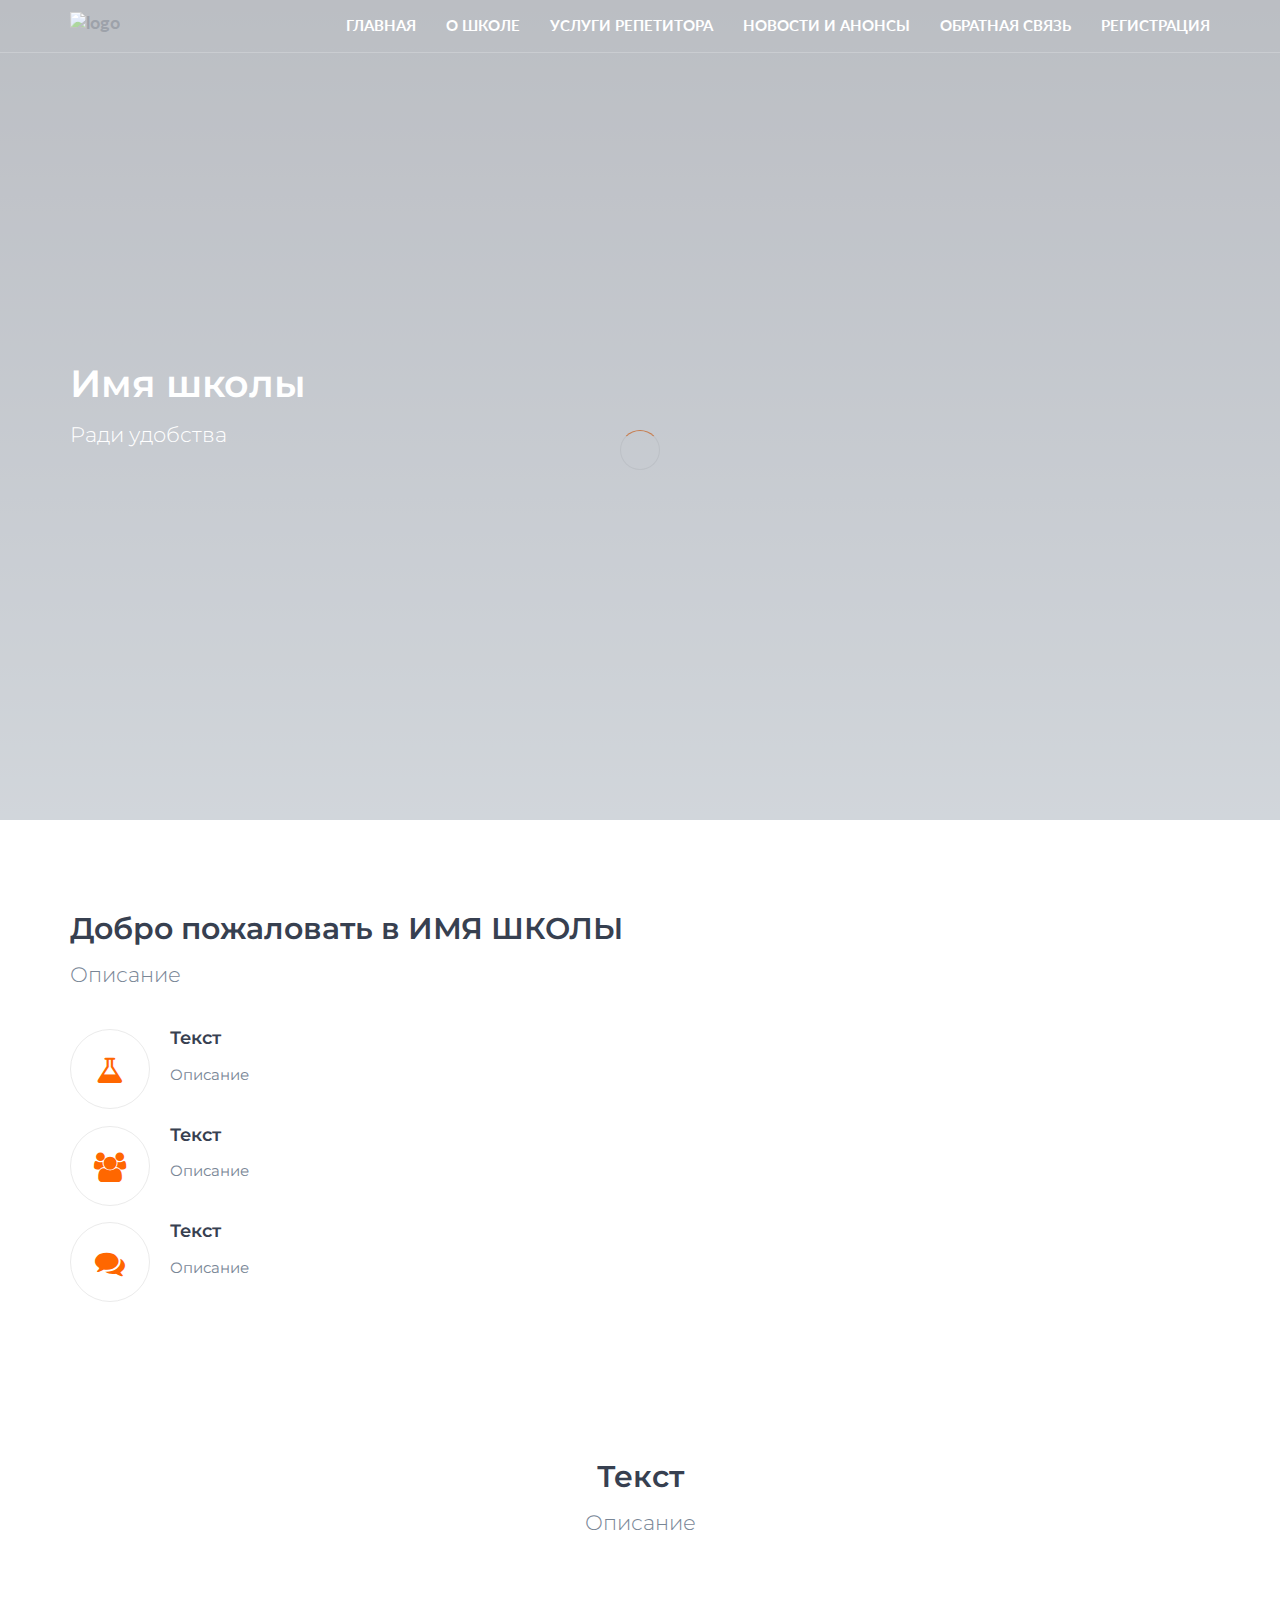
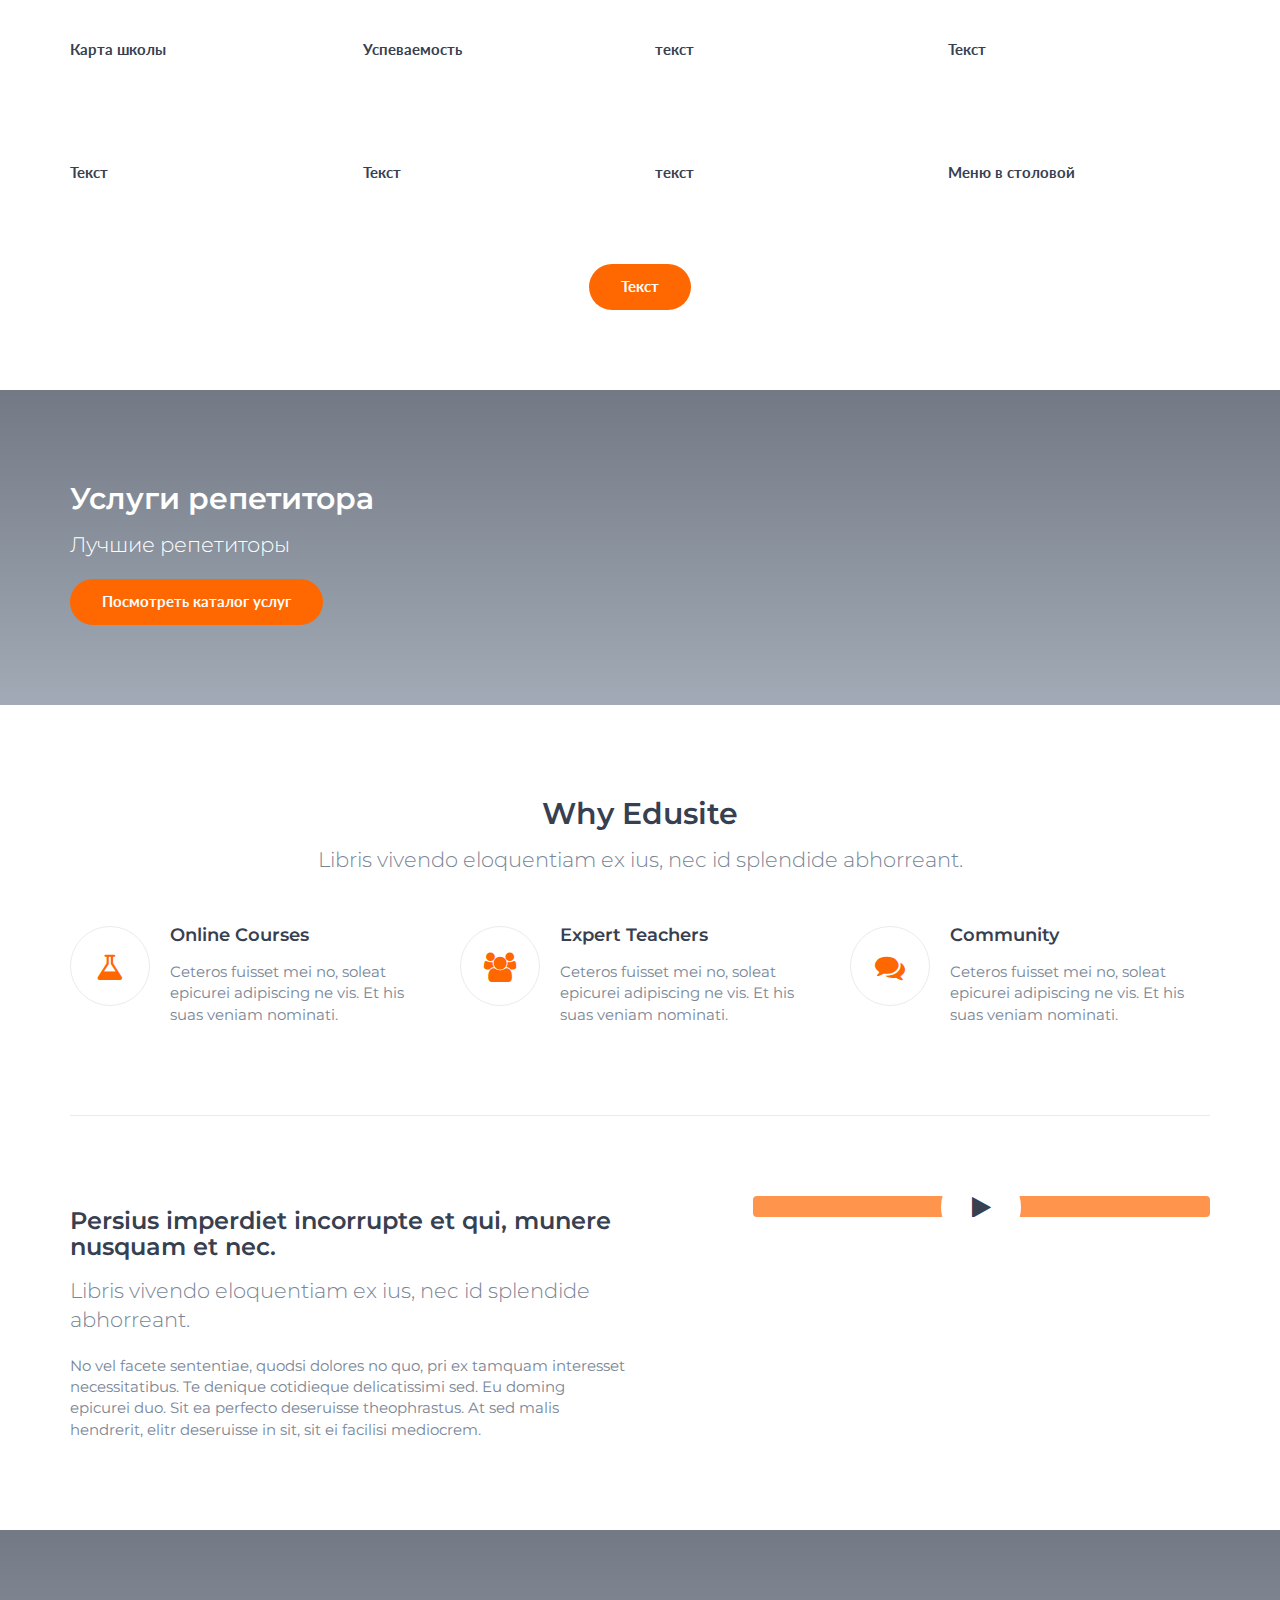
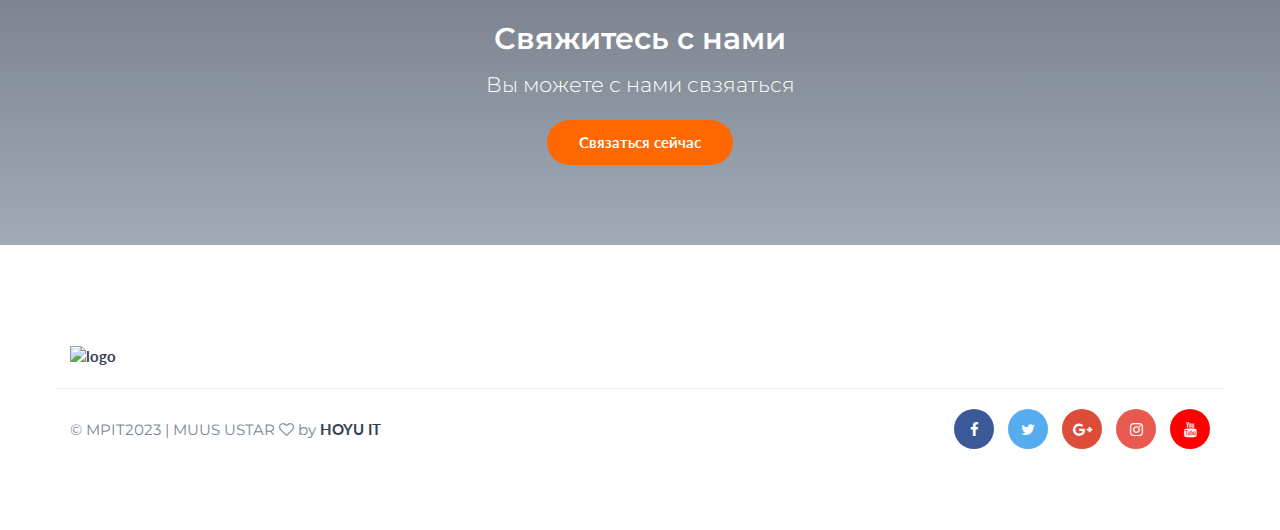
==== edusite/index.html @ 3aa87ec0 "Initial commit" ====
<!DOCTYPE html>
<html lang="en">
	<head>
		<meta charset="utf-8">
		<meta http-equiv="X-UA-Compatible" content="IE=edge">
		<meta name="viewport" content="width=device-width, initial-scale=1">
		 <!-- The above 3 meta tags *must* come first in the head; any other head content must come *after* these tags -->

		<title>Page</title>

		<!-- Google font -->
		<link href="https://fonts.googleapis.com/css?family=Lato:700%7CMontserrat:400,600" rel="stylesheet">

		<!-- Bootstrap -->
		<link type="text/css" rel="stylesheet" href="css/bootstrap.min.css"/>

		<!-- Font Awesome Icon -->
		<link rel="stylesheet" href="css/font-awesome.min.css">

		<!-- Custom stlylesheet -->
		<link type="text/css" rel="stylesheet" href="css/style.css"/>

		<!-- HTML5 shim and Respond.js for IE8 support of HTML5 elements and media queries -->
		<!-- WARNING: Respond.js doesn't work if you view the page via file:// -->
		<!--[if lt IE 9]>
		  <script src="https://oss.maxcdn.com/html5shiv/3.7.3/html5shiv.min.js"></script>
		  <script src="https://oss.maxcdn.com/respond/1.4.2/respond.min.js"></script>
		<![endif]-->

    </head>
	<body>

		<!-- Header -->
		<header id="header" class="transparent-nav">
			<div class="container">

				<div class="navbar-header">
					<!-- Logo -->
					<div class="navbar-brand">
						<a class="logo" href="index.html">
							<img src="./img/logo-alt.png" alt="logo">
						</a>
					</div>
					<!-- /Logo -->

					<!-- Mobile toggle -->
					<button class="navbar-toggle">
						<span></span>
					</button>
					<!-- /Mobile toggle -->
				</div>

				<!-- Navigation -->
				<nav id="nav">
					<ul class="main-menu nav navbar-nav navbar-right">
						<li><a href="index.html">Главная</a></li>
						<li><a href="#">О школе</a></li>
						<li><a href="./blog&meropriyatia/shop.html">Услуги репетитора</a></li>
						<li><a href="blog.html">Новости и анонсы</a></li>
						<li><a href="contact.html">Обратная связь</a></li>
						<li><a href="./Login_v8/index.html">Регистрация</a></li>
					</ul>
				</nav>
				<!-- /Navigation -->

			</div>
		</header>
		<!-- /Header -->

		<!-- Home -->
		<div id="home" class="hero-area">

			<!-- Backgound Image -->
			<div class="bg-image bg-parallax overlay" style="background-image:url(./img/home-background.jpg)"></div>
			<!-- /Backgound Image -->

			<div class="home-wrapper">
				<div class="container">
					<div class="row">
						<div class="col-md-8">
							<h1 class="white-text">Имя школы</h1>
							<p class="lead white-text">Ради удобства</p>
						</div>
					</div>
				</div>
			</div>

		</div>
		<!-- /Home -->

		<!-- About -->
		<div id="about" class="section">

			<!-- container -->
			<div class="container">

				<!-- row -->
				<div class="row">

					<div class="col-md-6">
						<div class="section-header">
							<h2>Добро пожаловать в ИМЯ ШКОЛЫ</h2>
							<p class="lead">Описание</p>
						</div>

						<!-- feature -->
						<div class="feature">
							<i class="feature-icon fa fa-flask"></i>
							<div class="feature-content">
								<h4>Текст </h4>
								<p>Описание</p>
							</div>
						</div>
						<!-- /feature -->

						<!-- feature -->
						<div class="feature">
							<i class="feature-icon fa fa-users"></i>
							<div class="feature-content">
								<h4>Текст </h4>
								<p>Описание</p>
							</div>
						</div>
						<!-- /feature -->

						<!-- feature -->
						<div class="feature">
							<i class="feature-icon fa fa-comments"></i>
							<div class="feature-content">
								<h4>Текст </h4>
								<p>Описание</p>
							</div>
						</div>
						<!-- /feature -->

					</div>

					<div class="col-md-6">
						<div class="about-img">
							<img src="./img/about.png" alt="">
						</div>
					</div>

				</div>
				<!-- row -->

			</div>
			<!-- container -->
		</div>
		<!-- /About -->

		<!-- Courses -->
		<div id="courses" class="section">

			<!-- container -->
			<div class="container">

				<!-- row -->
				<div class="row">
					<div class="section-header text-center">
						<h2>Текст</h2>
						<p class="lead">Описание</p>
					</div>
				</div>
				<!-- /row -->

				<!-- courses -->
				<div id="courses-wrapper">

					<!-- row -->
					<div class="row">

						<!-- single course -->
						<div class="col-md-3 col-sm-6 col-xs-6">
							<div class="course">
								<a href="#" class="course-img">
									<img src="./img/course01.jpg" alt="">
									<i class="course-link-icon fa fa-link"></i>
								</a>
								<a class="course-title" href="#">Карта школы</a>
							</div>
						</div>
						<!-- /single course -->

						<!-- single course -->
						<div class="col-md-3 col-sm-6 col-xs-6">
							<div class="course">
								<a href="#" class="course-img">
									<img src="./img/course02.jpg" alt="">
									<i class="course-link-icon fa fa-link"></i>
								</a>
								<a class="course-title" href="./tabel.html">Успеваемость</a>
							</div>
						</div>
						<!-- /single course -->

						<!-- single course -->
						<div class="col-md-3 col-sm-6 col-xs-6">
							<div class="course">
								<a href="#" class="course-img">
									<img src="./img/course03.jpg" alt="">
									<i class="course-link-icon fa fa-link"></i>
								</a>
								<a class="course-title" href="#">текст</a>
							</div>
						</div>
						<!-- /single course -->

						<div class="col-md-3 col-sm-6 col-xs-6">
							<div class="course">
								<a href="#" class="course-img">
									<img src="./img/course04.jpg" alt="">
									<i class="course-link-icon fa fa-link"></i>
								</a>
								<a class="course-title" href="#">Текст</a>
							</div>
						</div>
						<!-- /single course -->

					</div>
					<!-- /row -->

					<!-- row -->
					<div class="row">

						<!-- single course -->
						<div class="col-md-3 col-sm-6 col-xs-6">
							<div class="course">
								<a href="#" class="course-img">
									<img src="./img/course05.jpg" alt="">
									<i class="course-link-icon fa fa-link"></i>
								</a>
								<a class="course-title" href="#">Текст</a>
							</div>
						</div>
						<!-- /single course -->

						<!-- single course -->
						<div class="col-md-3 col-sm-6 col-xs-6">
							<div class="course">
								<a href="#" class="course-img">
									<img src="./img/course06.jpg" alt="">
									<i class="course-link-icon fa fa-link"></i>
								</a>
								<a class="course-title" href="#">Текст</a>
							</div>
						</div>
						<!-- /single course -->

						<!-- single course -->
						<div class="col-md-3 col-sm-6 col-xs-6">
							<div class="course">
								<a href="#" class="course-img">
									<img src="./img/course07.jpg" alt="">
									<i class="course-link-icon fa fa-link"></i>
								</a>
								<a class="course-title" href="#">текст</a>
							</div>
						</div>
						<!-- /single course -->


						<!-- single course -->
						<div class="col-md-3 col-sm-6 col-xs-6">
							<div class="course">
								<a href="./kitchen/kitchen.html" class="course-img">
									<img src="./img/course08.jpg" alt="">
									<i class="course-link-icon fa fa-link"></i>
								</a>
								<a class="course-title" href="./kitchen/kitchen.html">Меню в столовой</a>
							</div>
						</div>
						<!-- /single course -->

					</div>
					<!-- /row -->

				</div>
				<!-- /courses -->

				<div class="row">
					<div class="center-btn">
						<a class="main-button icon-button" href="#">Текст</a>
					</div>
				</div>

			</div>
			<!-- container -->

		</div>
		<!-- /Courses -->

		<!-- Call To Action -->
		<div id="cta" class="section">

			<!-- Backgound Image -->
			<div class="bg-image bg-parallax overlay" style="background-image:url(./img/cta1-background.jpg)"></div>
			<!-- /Backgound Image -->

			<!-- container -->
			<div class="container">

				<!-- row -->
				<div class="row">

					<div class="col-md-6">
						<h2 class="white-text">Услуги репетитора</h2>
						<p class="lead white-text">Лучшие репетиторы</p>
						<a class="main-button icon-button" href="./blog&meropriyatia/shop.html">Посмотреть каталог услуг</a>
					</div>

				</div>
				<!-- /row -->

			</div>
			<!-- /container -->

		</div>
		<!-- /Call To Action -->

		<!-- Why us -->
		<div id="why-us" class="section">

			<!-- container -->
			<div class="container">

				<!-- row -->
				<div class="row">
					<div class="section-header text-center">
						<h2>Why Edusite</h2>
						<p class="lead">Libris vivendo eloquentiam ex ius, nec id splendide abhorreant.</p>
					</div>

					<!-- feature -->
					<div class="col-md-4">
						<div class="feature">
							<i class="feature-icon fa fa-flask"></i>
							<div class="feature-content">
								<h4>Online Courses</h4>
								<p>Ceteros fuisset mei no, soleat epicurei adipiscing ne vis. Et his suas veniam nominati.</p>
							</div>
						</div>
					</div>
					<!-- /feature -->

					<!-- feature -->
					<div class="col-md-4">
						<div class="feature">
							<i class="feature-icon fa fa-users"></i>
							<div class="feature-content">
								<h4>Expert Teachers</h4>
								<p>Ceteros fuisset mei no, soleat epicurei adipiscing ne vis. Et his suas veniam nominati.</p>
							</div>
						</div>
					</div>
					<!-- /feature -->

					<!-- feature -->
					<div class="col-md-4">
						<div class="feature">
							<i class="feature-icon fa fa-comments"></i>
							<div class="feature-content">
								<h4>Community</h4>
								<p>Ceteros fuisset mei no, soleat epicurei adipiscing ne vis. Et his suas veniam nominati.</p>
							</div>
						</div>
					</div>
					<!-- /feature -->

				</div>
				<!-- /row -->

				<hr class="section-hr">

				<!-- row -->
				<div class="row">

					<div class="col-md-6">
						<h3>Persius imperdiet incorrupte et qui, munere nusquam et nec.</h3>
						<p class="lead">Libris vivendo eloquentiam ex ius, nec id splendide abhorreant.</p>
						<p>No vel facete sententiae, quodsi dolores no quo, pri ex tamquam interesset necessitatibus. Te denique cotidieque delicatissimi sed. Eu doming epicurei duo. Sit ea perfecto deseruisse theophrastus. At sed malis hendrerit, elitr deseruisse in sit, sit ei facilisi mediocrem.</p>
					</div>

					<div class="col-md-5 col-md-offset-1">
						<a class="about-video" href="#">
							<img src="./img/about-video.jpg" alt="">
							<i class="play-icon fa fa-play"></i>
						</a>
					</div>

				</div>
				<!-- /row -->

			</div>
			<!-- /container -->

		</div>
		<!-- /Why us -->

		<!-- Contact CTA -->
		<div id="contact-cta" class="section">

			<!-- Backgound Image -->
			<div class="bg-image bg-parallax overlay" style="background-image:url(./img/cta2-background.jpg)"></div>
			<!-- Backgound Image -->

			<!-- container -->
			<div class="container">

				<!-- row -->
				<div class="row">

					<div class="col-md-8 col-md-offset-2 text-center">
						<h2 class="white-text">Свяжитесь с нами</h2>
						<p class="lead white-text">Вы можете с нами свзяаться</p>
						<a class="main-button icon-button" href="./contact.html">Связаться сейчас</a>
					</div>

				</div>
				<!-- /row -->

			</div>
			<!-- /container -->

		</div>
		<!-- /Contact CTA -->

		<!-- Footer -->
		<footer id="footer" class="section">

			<!-- container -->
			<div class="container">

				<!-- row -->
				<div class="row">

					<!-- footer logo -->
					<div class="col-md-6">
						<div class="footer-logo">
							<a class="logo" href="index.html">
								<img src="./img/logo.png" alt="logo">
							</a>
						</div>
					</div>
					<!-- footer logo -->

				</div>
				<!-- /row -->

				<!-- row -->
				<div id="bottom-footer" class="row">

					<!-- social -->
					<div class="col-md-4 col-md-push-8">
						<ul class="footer-social">
							<li><a href="#" class="facebook"><i class="fa fa-facebook"></i></a></li>
							<li><a href="#" class="twitter"><i class="fa fa-twitter"></i></a></li>
							<li><a href="#" class="google-plus"><i class="fa fa-google-plus"></i></a></li>
							<li><a href="#" class="instagram"><i class="fa fa-instagram"></i></a></li>
							<li><a href="#" class="youtube"><i class="fa fa-youtube"></i></a></li>
						</ul>
					</div>
					<!-- /social -->

					<!-- copyright -->
					<div class="col-md-8 col-md-pull-4">
						<div class="footer-copyright">
							<span>&copy; MPIT2023 | MUUS USTAR <i class="fa fa-heart-o" aria-hidden="true"></i> by <a href="">HOYU IT</a></span>
						</div>
					</div>
					<!-- /copyright -->

				</div>
				<!-- row -->

			</div>
			<!-- /container -->

		</footer>
		<!-- /Footer -->

		<!-- preloader -->
		<div id='preloader'><div class='preloader'></div></div>
		<!-- /preloader -->


		<!-- jQuery Plugins -->
		<script type="text/javascript" src="js/jquery.min.js"></script>
		<script type="text/javascript" src="js/bootstrap.min.js"></script>
		<script type="text/javascript" src="js/main.js"></script>

	</body>
</html>
---- edusite/css/style.css ----
/*
Template Name: HTML Education Template
Author: yaminncco

Colors:
	Body 		: #798696
	Headers 	: #374050
	Primary 	: #FF6700
	Grey 		: #EBEBEB

Fonts: Lato & Montserrat

Table OF Contents
------------------------------------
1 > General
2 > Logo
3 > Navigation
4 > Hero Area
5 > About & Why Us (Feature)
6 > Courses
7 > Footer
8 > Contact Page
9 > Blog Page
10 > Blog Page Sidebar
11 > Single Post Page
12 > Responsive
13 > Preloader
------------------------------------*/

/*------------------------------------*\
	General
\*------------------------------------*/
/* --- typography --- */
body {
    font-family: 'Montserrat', sans-serif;
	font-size: 15px;
    font-weight: 400;
    color: #798696;
	overflow-x:hidden;
}

h1,h2,h3,h4,h5,h6 {
	margin-top: 12px;
	margin-bottom: 15px;
	font-weight: 600;
	color: #374050;
}

h1 {
	font-size:38px;
}

h2 {
	font-size:30px;
}

h3 {
	font-size:24px;
}

h4 {
	font-size:18px;
}

a {
	font-family: 'Lato', sans-serif;
	color: #374050;
	font-weight: 700;
}

a:hover,
a:focus{
    text-decoration: none;
    outline: none;
	color: #374050;
	opacity: 0.9;
}

ul,ol{
    margin: 0;
    padding: 0;
    list-style: none
}

.white-text {
	color: #FFF;
}

blockquote {
	position: relative;
	margin: 20px 0px;
	padding: 20px 20px 20px 60px;
	border-left: none;
	color: #374050;
}

blockquote:before{
	content:"\f10d";
	font-family:fontAwesome;
	position:absolute;
	left:0;
	top:0;
	color: #FF6700;
	width:40px;
	height:40px;
	line-height:40px;
	text-align:center;
	border-radius:50%;
	border:1px solid #EBEBEB;
}


/* --- Section --- */
.section {
	position:relative;
	padding-top:80px;
	padding-bottom:80px;
}

.section-hr {
	margin-top:80px;
	margin-bottom:80px;
	border-color: #EBEBEB;
}

.section-header {
	margin-bottom:40px;
}

/* --- Background Image --- */
.bg-image {
	position:absolute;
	left:0;
	right:0;
	top:0;
	bottom:0;
	background-position:center;
	background-size:cover;
}

.bg-image.bg-parallax {
	background-attachment:fixed;
}

.bg-image.overlay:after {
	content:"";
	position:absolute;
	left:0;
	right:0;
	top:0;
	bottom:0;
	background-image: -webkit-gradient(linear, left top, left bottom, from(#374050), to(#798696));
	background-image: linear-gradient(to bottom, #374050 0%, #798696 100%);
	opacity: 0.7;
}

/* --- Buttons --- */
.main-button {
	position:relative;
	display:inline-block;
	padding:10px 30px;
	background-color: #FF6700;
	border: 2px solid transparent;
	border-radius: 40px;
	color: #FFF;
	-webkit-transition:0.2s all;
	transition:0.2s all;
}

.main-button:hover , .main-button:focus {
	background-color:#fff;
	border: 2px solid #FF6700;
	color:#FF6700;
}

.main-button.icon-button:hover , .main-button.icon-button:focus {
	padding-right: 45px;
}

.main-button.icon-button:after {
	content:"\f178";
	font-family:FontAwesome;
	position:absolute;
	width: 30px;
	right: 15px;
	text-align:center;
	opacity:0;
	-webkit-transition:0.2s all;
	transition:0.2s all;
}

.main-button.icon-button:hover:after , .main-button.icon-button:focus:after {
	opacity:1;
}

/* --  Input  -- */
input[type="text"], input[type="email"], input[type="password"], input[type="number"], input[type="date"], input[type="url"], input[type="tel"], textarea {
    height: 40px;
    width: 100%;
    border: 1px solid #EBEBEB;
	border-radius:4px;
	background: transparent;
    padding-left: 15px;
	padding-right: 15px;
	-webkit-transition:0.2s border-color;
	transition:0.2s border-color;
}

textarea {
    padding: 10px 15px;
}

input[type="text"]:focus, input[type="email"]:focus, input[type="password"]:focus, input[type="number"]:focus, input[type="date"]:focus, input[type="url"]:focus, input[type="tel"]:focus, textarea:focus {
	border-color:#FF6700;
}

/*------------------------------------*\
	Logo
\*------------------------------------*/
.navbar-brand {
    padding: 0;
}

.navbar-brand .logo {
	margin-top: 10px;
	display: inline-block;
}

.navbar-brand .logo > img {
	max-height:30px;
}

@media only screen and (max-width: 767px) {
	.navbar-brand {
		margin-left:15px;
	}
} 

/*------------------------------------*\
	Navigation
\*------------------------------------*/
#header {
	position:relative;
	left:0;
	right:0;
	top:0;
	z-index:99;
	border-bottom:1px solid rgba(235, 235, 235, 0.25);
	background-color:#FFF;
	-webkit-transition:0.2s all;
	transition:0.2s all;
}

#header.transparent-nav {
	position:absolute;
	background-color: transparent;
}

#header.transparent-nav .main-menu li a {
	color:#FFF;
}

.main-menu li a {
	text-transform:uppercase;
	-webkit-transition:0.2s all;
	transition:0.2s all;
}

.main-menu li a:hover , .main-menu li a:focus {
	background-color:transparent;
}

.main-menu li a:after {
	content:"";
	display:block;
	height:2px;
	background-color:#FF6700;
	width:100%;
	-webkit-transform: translateY(5px);
	    -ms-transform: translateY(5px);
	        transform: translateY(5px);
	opacity:0;
	-webkit-transition:0.2s all;
	transition:0.2s all;
}

.main-menu li a:hover:after , .main-menu li a:focus:after {
	-webkit-transform: translateY(0px);
	    -ms-transform: translateY(0px);
	        transform: translateY(0px);
	opacity:1;
}

/* -- Mobile Nav -- */
@media only screen and (max-width: 767px) {
	#nav {
		position: fixed;
		top: 0;
		right: 0;
		width: 0%;
		max-width:250px;
		height: 100vh;
		background: #FFF;
		-webkit-box-shadow: 0px 5px 10px 0px rgba(0, 0, 0, 0.1);
		        box-shadow: 0px 5px 10px 0px rgba(0, 0, 0, 0.1);
		padding-top: 80px;
		padding-bottom: 40px;
		-webkit-transform: translateX(100%);
		    -ms-transform: translateX(100%);
		        transform: translateX(100%);
		-webkit-transition: 0.4s all cubic-bezier(.77,0,.18,1);
		transition: 0.4s all cubic-bezier(.77,0,.18,1);
		z-index:9;
	}

	#header.nav-collapse #nav{
		width:100%;
		-webkit-transform: translateX(0%);
		    -ms-transform: translateX(0%);
		        transform: translateX(0%);
	}
	
	.main-menu {
		margin:0;
	}
	
	.main-menu li a {
		color: #374050 !important;
		display: inline-block;
		margin-left: 40px;
	}
}

/* -- Mobile Toggle Btn -- */
.navbar-toggle {
	position:fixed;
	right:0;
	padding: 0;
	height: 40px;
	width: 40px;
	margin-top: 5px;
	z-index:99;
}

.navbar-toggle > span {
	position: absolute;
	top: 50%;
	left: 50%;
    -webkit-transform: translate(-50% , -50%);
        -ms-transform: translate(-50% , -50%);
            transform: translate(-50% , -50%);
	-webkit-transition: 0.2s background;
	transition: 0.2s background;
}

.navbar-toggle > span:before, .navbar-toggle > span:after {
	content: '';
	position:absolute;
	left:0;
	-webkit-transition: 0.2s -webkit-transform;
	transition: 0.2s -webkit-transform;
	transition: 0.2s transform;
	transition: 0.2s transform, 0.2s -webkit-transform;
}

.navbar-toggle > span , .navbar-toggle > span:before , .navbar-toggle > span:after {
	height: 2px;
	width: 25px;
	background-color:#374050;
}

.navbar-toggle > span:before {
	top: -10px;
}

.navbar-toggle > span:after {
	top: 10px;
}

#header.nav-collapse .navbar-toggle > span {
	background: transparent;
}

#header.nav-collapse .navbar-toggle > span:before {
    -webkit-transform: translateY(10px) rotate(45deg);
        -ms-transform: translateY(10px) rotate(45deg);
            transform: translateY(10px) rotate(45deg);
}

#header.nav-collapse .navbar-toggle > span:after {
    -webkit-transform: translateY(-10px) rotate(-45deg);
        -ms-transform: translateY(-10px) rotate(-45deg);
            transform: translateY(-10px) rotate(-45deg);
}

/*------------------------------------*\
	Hero Area
\*------------------------------------*/
.hero-area {
	position:relative;
	padding-top: 80px;
	padding-bottom: 80px;
}

#home.hero-area {
	height:calc(100vh - 80px);
	padding-top: 0px;
	padding-bottom: 0px;
}

.home-wrapper {
	position:absolute;
	top:50%;
	-webkit-transform:translateY(-50%);
	    -ms-transform:translateY(-50%);
	        transform:translateY(-50%);
	left:0;
	right:0;
}

/* -- Breadcrumb -- */
.hero-area-tree li {
	display:inline-block;
	font-family: 'Lato', sans-serif;
	font-weight:600;
	font-size:14px;
	color:rgba(255, 255, 255, 0.8);
}

.hero-area-tree li > a {
	color:rgba(255, 255, 255, 0.8);
}

.hero-area-tree li + li:before {
	content: "/";
	display: inline-block;
	margin: 0px 5px;
	color: rgba(235, 235, 235, 0.25);
}

/*------------------------------------*\
	About & Why Us (Feature)
\*------------------------------------*/
/* -- Feature -- */
.feature {
	position:relative;
}

.feature + .feature  {
	margin-top:40px;
}

.feature .feature-icon {
	position:absolute;
	left:0;
	top:0;
	width:80px;
	height:80px;
	line-height:80px;
	text-align:center;
	border-radius: 50%;
	font-size:30px;
	border:1px solid #EBEBEB;
	color:#FF6700;
}

.feature-content {
	padding-left:100px;
}

/* -- About Img -- */
.about-img {
	margin-top:40px;
}

.about-img > img {
	width:100%;
}

/* -- About Video -- */
.about-video {
	position: relative;
	display: block;
	border-radius: 4px;
	overflow: hidden;
}

.about-video > img {
	width:100%;
}

.about-video .play-icon {
	position: absolute;
	top: 50%;
	left: 50%;
	-webkit-transform: translate(-50% , -50%);
	    -ms-transform: translate(-50% , -50%);
	        transform: translate(-50% , -50%);
	width: 80px;
	height: 80px;
	line-height: 80px;
	text-align: center;
	background: #fff;
	border-radius: 50%;
	font-size: 24.027px;
	z-index:10;
	-webkit-animation : 2s play-animation infinite;
	        animation : 2s play-animation infinite;
	-webkit-transition:0.2s color;
	transition:0.2s color;
}

.about-video:hover .play-icon {
	color:#FF6700;
}

@-webkit-keyframes play-animation {
	from {
		-webkit-box-shadow : 0px 0px 0px 0px #FFF;
		        box-shadow : 0px 0px 0px 0px #FFF;
	}
	to {
		-webkit-box-shadow : 0px 0px 0px 10px transparent;
		        box-shadow : 0px 0px 0px 10px transparent;
	}
}

@keyframes play-animation {
	from {
		-webkit-box-shadow : 0px 0px 0px 0px #FFF;
		        box-shadow : 0px 0px 0px 0px #FFF;
	}
	to {
		-webkit-box-shadow : 0px 0px 0px 10px transparent;
		        box-shadow : 0px 0px 0px 10px transparent;
	}
}

.about-video:after {
	content:"";
	position:absolute;
	left:0;
	right:0;
	bottom:0;
	top:0;
	background-color:#FF6700;
	opacity:0.7;
}

/*------------------------------------*\
	Courses
\*------------------------------------*/
.course {
	margin-top:20px;
	margin-bottom:20px;
}

.course .course-img {
	position: relative;
	display:block;
	margin-bottom:20px;
	border-radius:4px;
	overflow:hidden;
}

.course .course-img > img {
	width:100%;
}

.course-img:after {
	content:"";
	position:absolute;
	left:0;
	right:0;
	bottom:0;
	top:0;
	background-color:#FF6700;
	opacity:0;
	-webkit-transition:0.2s opacity;
	transition:0.2s opacity;
}

.course .course-img:hover:after {
	opacity:0.7;
}

.course .course-img .course-link-icon {
	position:absolute;
	left:50%;
	top:50%;
	-webkit-transform: translate(-50% , calc(-50% - 15px));
	    -ms-transform: translate(-50% , calc(-50% - 15px));
	        transform: translate(-50% , calc(-50% - 15px));
	width:40px;
	height:40px;
	line-height:40px;
	text-align:center;
	border:2px solid #fff;
	color:#fff;
	border-radius:50%;
	opacity:0;
	z-index:10;
	-webkit-transition:0.2s all;
	transition:0.2s all;
}

.course .course-img:hover .course-link-icon {
	-webkit-transform: translate(-50% , -50%);
	    -ms-transform: translate(-50% , -50%);
	        transform: translate(-50% , -50%);
	opacity:1;
}

.course .course-title {
	display:block;
	height:42px;
}

.course .course-details {
	margin-top: 20px;
	padding-top: 10px;
	border-top: 1px solid #EBEBEB;
}

.course .course-details .course-price {
	float: right;
}

.course .course-details .course-price.course-free {
	color: green;
}

.course .course-details .course-price.course-premium {
	color: #FF6700;
}

#courses .center-btn {
	text-align:center;
	margin-top:40px;
}

/*------------------------------------*\
	Footer
\*------------------------------------*/

#bottom-footer {
	margin-top: 20px;
	padding-top: 20px;
	border-top: 1px solid #EBEBEB;
}

/* -- Footer Logo -- */
.footer-logo  .logo {
	margin-top: 20px;
	display: inline-block;
}

.footer-logo  .logo > img {
	max-height:30px;
}

/* -- Footer Nav -- */
.footer-nav {
	text-align: right;
	padding: 20px 0px;
}

.footer-nav li {
	display:inline-block;
	margin-left:15px
}

.footer-nav li a {
	display:block;
	text-transform:uppercase;
	-webkit-transition:0.2s color;
	transition:0.2s color;
}

.footer-nav li a:hover , .footer-nav li a:focus {
	color:#FF6700;
}

.footer-nav li a:after {
	content:"";
	display:block;
	height:2px;
	background-color:#FF6700;
	width:100%;
	-webkit-transform: translateY(5px);
	    -ms-transform: translateY(5px);
	        transform: translateY(5px);
	opacity:0;
	-webkit-transition:0.2s all;
	transition:0.2s all;
}

.footer-nav li a:hover:after , .footer-nav li a:focus:after {
	-webkit-transform: translateY(0px);
	    -ms-transform: translateY(0px);
	        transform: translateY(0px);
	opacity:1;
}

/* -- Footer copyright -- */
.footer-copyright {
	line-height:40px;
}

/* -- Footer Social -- */
.footer-social {
	text-align:right;
}

.footer-social li {
	display:inline-block;
	margin-left:10px;
}

.footer-social li a {
	display:block;
	width:40px;
	height:40px;
	line-height:40px;
	text-align:center;
	border-radius:50%;
	color:#FFF;
	background-color:#EBEBEB;
	-webkit-transition:0.2s opacity;
	transition:0.2s opacity;
}

.footer-social li a.facebook {
	background-color:#3b5998;
}

.footer-social li a.twitter {
	background-color:#55acee;
}

.footer-social li a.google-plus {
	background-color:#dd4b39;
}

.footer-social li a.instagram {
	background-color:#e95950;
}

.footer-social li a.youtube {
	background-color:#ff0000;
}

.footer-social li a.linkedin {
	background-color:#007bb5;
}

/*------------------------------------*\
	Contact Page
\*------------------------------------*/
/* -- Contact Form -- */
.contact-form:after {
	content:"";
	display:block;
	clear:both;
}

.contact-form .input {
	margin-bottom:20px;
}

.contact-form textarea.input {
	height:200px;
}

/* -- Contact Information -- */
.contact-details li  {
	margin-bottom:20px;
}

.contact-details li i {
	color: #FF6700;
	margin-right: 15px;
	border: 1px solid #EBEBEB;
	border-radius: 50%;
	width: 40px;
	height: 40px;
	line-height: 40px;
	text-align: center;
}

/* -- Contact Map -- */
#contact-map {
	height:260px;
	border-radius:4px;
}

/*------------------------------------*\
	Blog Page
\*------------------------------------*/
/* -- Single Blog -- */
.single-blog {
	margin-bottom:40px;
}

.single-blog .blog-img > a {
	position:relative;
	display:block;
	border-radius:4px;
	overflow:hidden;
}

.single-blog .blog-img img {
	width:100%;
}

.single-blog .blog-img > a:after {
	content:"";
	position:absolute;
	left:0;
	top:0;
	bottom:0;
	right:0;
	background-color:#FF6700;
	opacity:0;
	-webkit-transition:0.2s opacity;
	transition:0.2s opacity;
}

.single-blog .blog-img > a:hover:after {
	opacity:0.7;
}

.single-blog .blog-meta {
	margin-top: 20px;
	padding-top: 10px;
	border-top: 1px solid #EBEBEB;
}

.single-blog .blog-meta .blog-meta-author > a {
	color: #FF6700;
}

.single-blog .blog-meta .blog-meta-comments {
	margin-left:10px;
}

.single-blog .blog-meta .blog-meta-comments > a {
	color: #798696;
}

/* -- Pagination -- */
.post-pagination {
	margin-top:40px;
	text-align:center;
}

.post-pagination .pages {
	display:inline-block;
}

.post-pagination .pages li {
	display:inline-block;
}

.post-pagination .pages li + li {
	margin-left:10px;
}

.post-pagination .pages li {
	width: 40px;
	height: 40px;
	line-height: 40px;
	text-align: center;
	border-radius: 50%;
	background-color: #EBEBEB;
	-webkit-transition: 0.2s all;
	transition: 0.2s all;
}

.post-pagination .pages li a {
	display:block;
	-webkit-transition: 0.2s color;
	transition: 0.2s color;
}

.post-pagination .pages li:hover  , .post-pagination .pages li.active {
	background-color: #FF6700;
	color:#FFF;
}

.post-pagination .pages li:hover a {
	color:#FFF;
} 

.pagination-back , .pagination-next {
	display: block;
	text-align: center;
	border-radius: 40px;
	background-color: #EBEBEB;
	-webkit-transition: 0.2s all;
	transition: 0.2s all;
	height:40px;
	padding:0px 30px;
	line-height:40px;
}

.pagination-next:hover  , .pagination-back:hover  {
	color:#FFF;
	background-color:#FF6700;
}

.pagination-next:after {
	content:"\f178";
	font-family:FontAwesome;
	margin-left:15px;
}

.pagination-back:before {
	content:"\f177";
	font-family:FontAwesome;
	margin-right:15px;
}

/*------------------------------------*\
	Blog Page Sidebar
\*------------------------------------*/
.widget + .widget {
	margin-top:40px;
}

/*-- Search --*/
.widget.search-widget {
	position:relative
}

.widget.search-widget .input {
	padding-right:60px;
}

.widget.search-widget button {
	position:absolute;
	right:0;
	top:0;
	height:40px;
	width:40px;
	background-color:transparent;
	border:none;
}

.widget.search-widget .input:focus + button {
	color:#FF6700;
}

/*-- Category --*/
.category-widget .category {
	display:block;
	text-transform:uppercase;
	padding-top: 10px;
	padding-bottom: 10px;
}

.category-widget .category + .category {
	border-top: 1px solid #EBEBEB;
}

.category-widget .category:before {
	content: "";
	display: inline-block;
	width: 4px;
	height: 4px;
	border-radius: 50%;
	background-color: #FF6700;
	margin-right:10px;
}

.category-widget .category span {
	font-size:14px;
	margin-left:10px;
	color:#798696;
}

/*-- Sidebar Posts --*/
.single-post:after {
	content:"";
	display:block;
	clear:both;
}

.single-post + .single-post {
	margin-top:20px;
}

.single-post .single-post-img {
	position:relative;
	width: 80px;
	display: block;
	float: left;
	margin-right: 10px;
	margin-top: 3px;
	border-radius: 4px;
	overflow: hidden;
}

.single-post .single-post-img img {
	width:100%;
}

.single-post-img:after {
	content:"";
	position:absolute;
	left:0;
	top:0;
	bottom:0;
	right:0;
	background-color:#FF6700;
	opacity:0;
	-webkit-transition:0.2s opacity;
	transition:0.2s opacity;
}

.single-post-img:hover:after {
	opacity:0.7;
}

/*-- Tags --*/
.tags-widget .tag {
	display: inline-block;
	font-size: 14px;
	text-transform: uppercase;
	margin-right: 0px;
	margin-top: 5px;
	padding: 5px 15px;
	border-radius: 40px;
	border: 1px solid #EBEBEB;
	color: #798696;
	-webkit-transition: 0.2s all;
	transition: 0.2s all;
}

.tags-widget .tag:hover {
	background-color:#FF6700;
	border-color:#FF6700;
	color:#FFF;
}

/*------------------------------------*\
	Single Post Page
\*------------------------------------*/
/* --- Blog Post Meta --- */
.blog-post-meta {
	margin-top:40px;
}

.blog-post-meta li {
	display:inline-block;
}

.blog-post-meta li + li {
	margin-left:15px;
}

.blog-post-meta li , .blog-post-meta li > a {
	color: rgba(255, 255, 255, 0.8);
}

.blog-post-meta .blog-meta-author > a {
	color: #FF6700;
}

/* --- Blog Share --- */
.blog-share {
	border-top: 1px solid #EBEBEB;
	padding-top: 10px;
	margin-top: 40px;
}

.blog-share > h4 {
	display:inline-block;
	margin:0;
}

.blog-share a  {
	display:inline-block;
	margin-left:10px;
	width:40px;
	height:40px;
	line-height:40px;
	text-align:center;
	color:#FFF;
	background-color:#EBEBEB;
	border-radius:50%;
	-webkit-transition:0.2s opacity;
	transition:0.2s opacity;
}

.blog-share a.facebook {
	background-color:#3b5998;
}

.blog-share a.twitter {
	background-color:#55acee;
}

.blog-share a.google-plus {
	background-color:#dd4b39;
}

/* --- Blog Comments --- */
.blog-comments {
	margin-top:40px;
}

.blog-comments .media {
	margin-top:20px;
	margin-bottom:20px;
}

.blog-comments .media .media {
	margin-left:20px;
}

.blog-comments .media .media:nth-last-child(1) {
	margin-bottom:0px;
}

.blog-comments .media .media-body {
	padding:20px;
	background-color:#EBEBEB;
	border-radius:0px 4px 4px;
}

.blog-comments .media .media-left:before {
	content:"";
	position:absolute;
	right:0;
	top:0;
	border-style: solid;
	border-width: 0px 15px 15px;
	border-color: transparent #EBEBEB transparent transparent;
}

.blog-comments .media-left {
	position:relative;
	padding-right:20px;
}

.blog-comments .media-left img {
	width:80px;
	height:80px;
	background-color:#EBEBEB;
	border-radius:50%;
}

.blog-comments .media .date-reply {
	font-size:12px;
	text-transform:uppercase;
	color:#374050;
}
.blog-comments .media .date-reply .reply {
	margin-left:15px;
}

/* --- Blog Reply Form --- */
.blog-reply-form {
	margin-top:40px;
}

.blog-reply-form .input {
	margin-bottom:20px;
}

.blog-reply-form .input.name-input , .blog-reply-form .input.email-input {
	width: calc(50% - 10px);
	float:left;
}

.blog-reply-form .input.email-input {
	margin-left: 20px;
}

.blog-reply-form textarea {
	height:90px;
}

/*------------------------------------*\
	Responsive
\*------------------------------------*/
@media only screen and (max-width: 991px) {
	.section-header h2 {
		font-size:24px;
	}

	/*-- Why us --*/
	#why-us .feature {
		margin-top:40px;
	}
	
	.about-video {
		margin-top:40px;
	}
	
	/*-- Call to action --*/
	#cta {
		text-align:center;
	}
	
	/*-- Footer --*/
	.footer-logo {
		text-align:center;
	}
	
	.footer-nav {
		text-align:center;
	}
	.footer-nav li {
		margin-top: 10px;
	}
	
	.footer-social {
		text-align:center;
	}
	.footer-social li {
		margin-top: 10px;
	}
	
	.footer-copyright {
		text-align:center;
		line-height:inherit;
		margin-top:20px;
	}
	
	/*-- Contact page --*/
	.contact-form  {
		margin-bottom:40px;
	}

	.contact-form button {
		float:none !important;
	}
	
	/*-- Blog page --*/
	#main {
		margin-bottom:80px;
	}
}

@media only screen and (max-width: 767px) {
	/*-- Hero area --*/
	.hero-area h1 {
		font-size:30px;
	}

	/* -- Breadcrumb -- */
	.hero-area-tree li {
		font-size:12px;
	}

	/*-- Pagination --*/
	.post-pagination .pages {
		display:none;
	}
}

@media only screen and (max-width: 480px) {
	/*-- Courses --*/
	#courses-wrapper [class*='col-xs'] {
		width:100%;
	}
	
	/*-- Blog Comments --*/
	.blog-comments .media .media {
		margin-left:0px;
	}
	
	/*-- Blog Reply Form --*/
	.blog-reply-form .input.name-input , .blog-reply-form .input.email-input {
		width: 100%;
		float:none;
	}
	
	.blog-reply-form .input.email-input {
		margin-left: 0px;
	}
}

/*------------------------------------*\
	Preloader
\*------------------------------------*/ 
#preloader {
	position:fixed;
	left:0;
	right:0;
	top:0;
	bottom:0;
	background-color:#FFF;
	z-index:9999;
}

#preloader .preloader {
	position:absolute;
	left:50%;
	top:50%;
	-webkit-transform: translate(-50% , -50%);
	    -ms-transform: translate(-50% , -50%);
	        transform: translate(-50% , -50%);
}

#preloader .preloader:after {
	content:"";
	display:block;
	width:40px;
	height:40px;
	border: 1px solid #EBEBEB;
    border-top: 1px solid #FF6700;
    border-radius: 50%;
	-webkit-animation: 1s preloader linear infinite;
	        animation: 1s preloader linear infinite;
}

@-webkit-keyframes preloader {
	from { -webkit-transform: rotate(0deg); transform: rotate(0deg);}
	to { -webkit-transform: rotate(360deg); transform: rotate(360deg);}
}

@keyframes preloader {
	from { -webkit-transform: rotate(0deg); transform: rotate(0deg);}
	to { -webkit-transform: rotate(360deg); transform: rotate(360deg);}
}
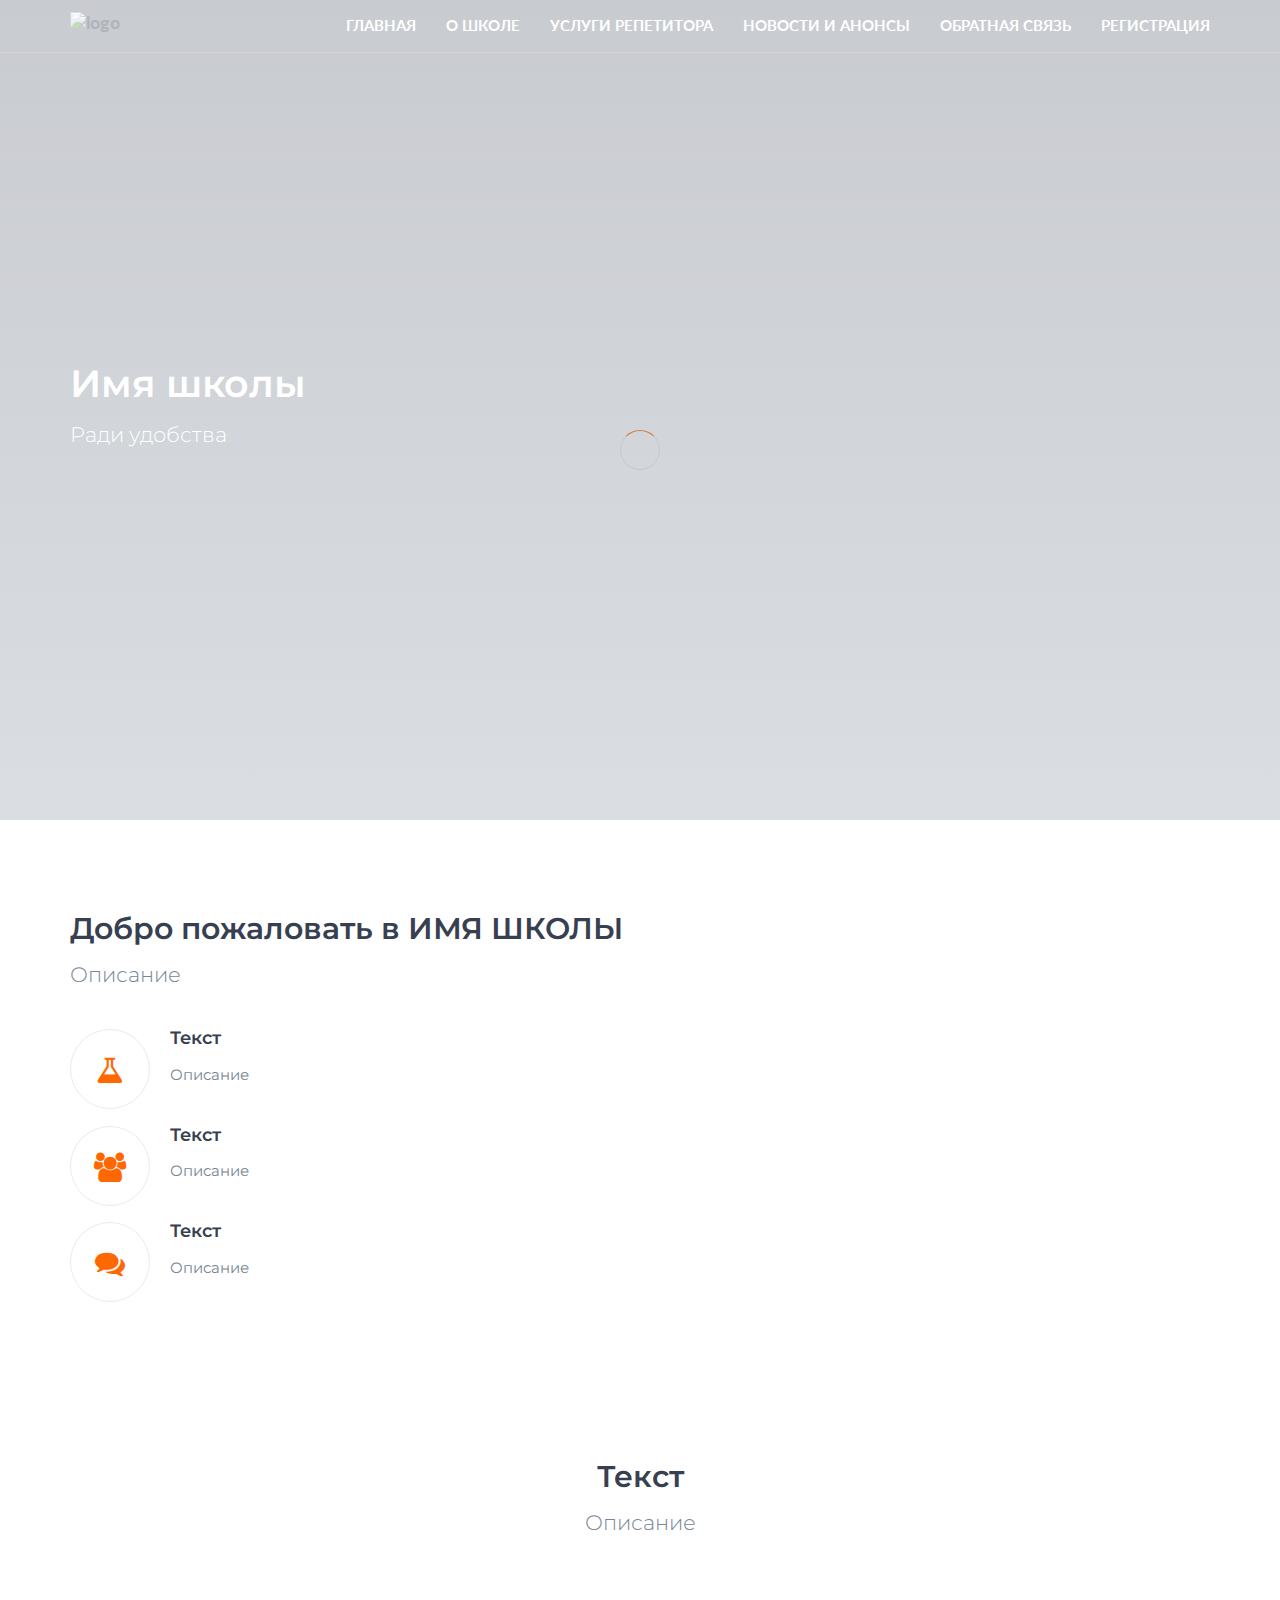
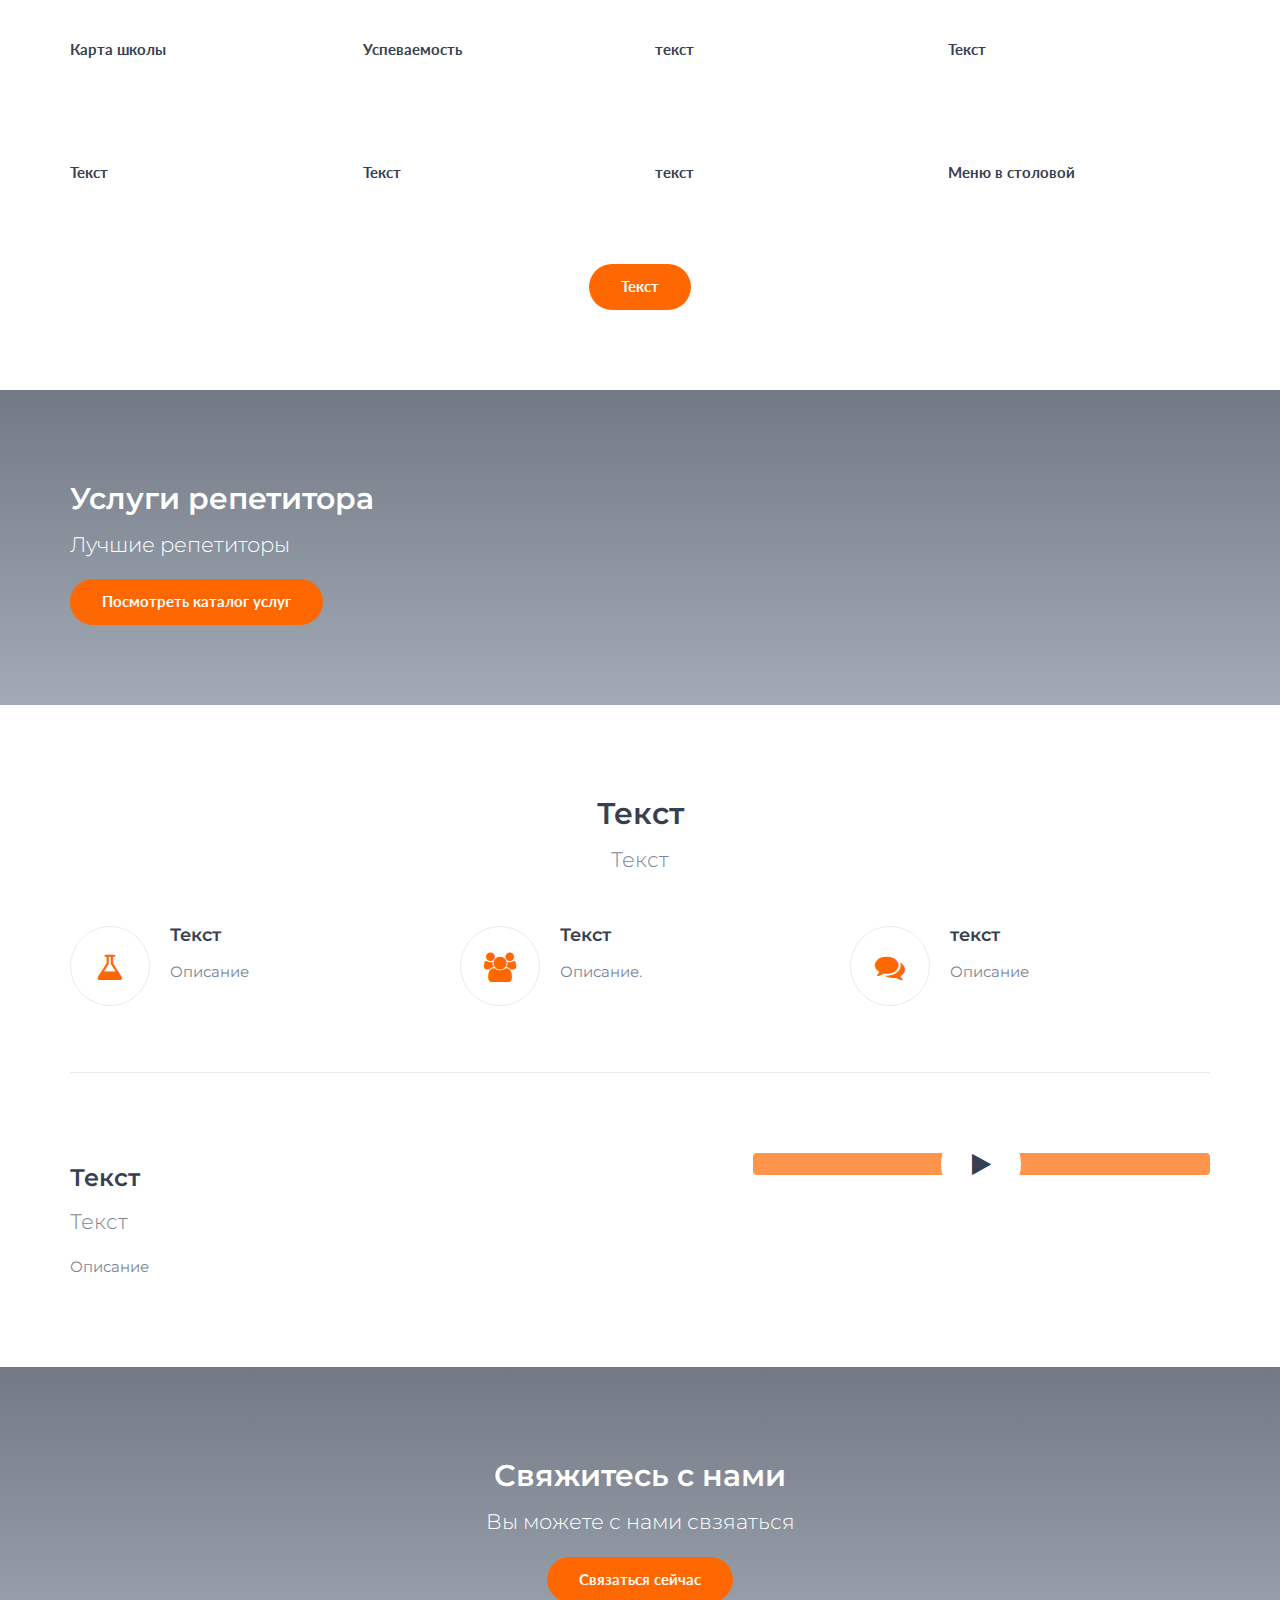
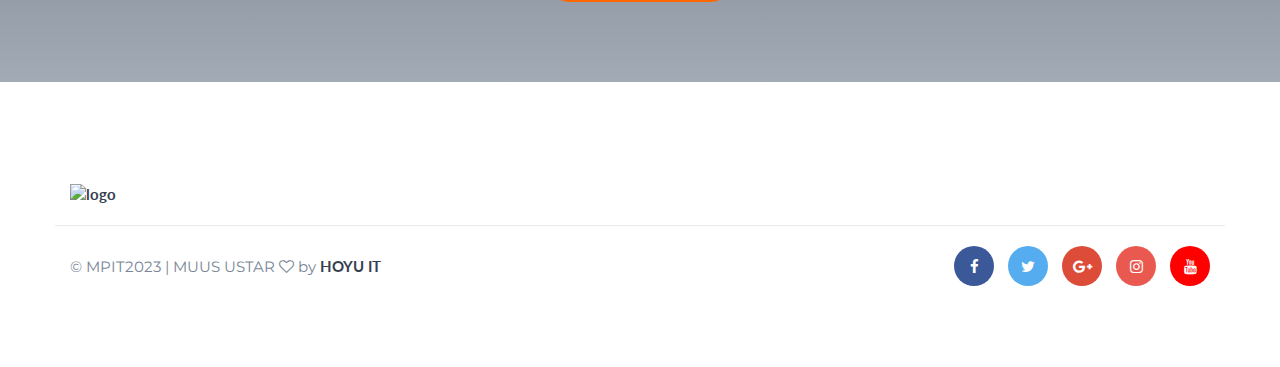
==== commit d597f600: "Update index.html" ====
--- a/edusite/index.html
+++ b/edusite/index.html
@@ -327,8 +327,8 @@
 				<!-- row -->
 				<div class="row">
 					<div class="section-header text-center">
-						<h2>Why Edusite</h2>
-						<p class="lead">Libris vivendo eloquentiam ex ius, nec id splendide abhorreant.</p>
+						<h2>Текст</h2>
+						<p class="lead">Текст</p>
 					</div>
 
 					<!-- feature -->
@@ -336,8 +336,8 @@
 						<div class="feature">
 							<i class="feature-icon fa fa-flask"></i>
 							<div class="feature-content">
-								<h4>Online Courses</h4>
-								<p>Ceteros fuisset mei no, soleat epicurei adipiscing ne vis. Et his suas veniam nominati.</p>
+								<h4>Текст</h4>
+								<p>Описание</p>
 							</div>
 						</div>
 					</div>
@@ -348,8 +348,8 @@
 						<div class="feature">
 							<i class="feature-icon fa fa-users"></i>
 							<div class="feature-content">
-								<h4>Expert Teachers</h4>
-								<p>Ceteros fuisset mei no, soleat epicurei adipiscing ne vis. Et his suas veniam nominati.</p>
+								<h4>Текст</h4>
+								<p>Описание.</p>
 							</div>
 						</div>
 					</div>
@@ -360,8 +360,8 @@
 						<div class="feature">
 							<i class="feature-icon fa fa-comments"></i>
 							<div class="feature-content">
-								<h4>Community</h4>
-								<p>Ceteros fuisset mei no, soleat epicurei adipiscing ne vis. Et his suas veniam nominati.</p>
+								<h4>текст</h4>
+								<p>Описание</p>
 							</div>
 						</div>
 					</div>
@@ -376,9 +376,9 @@
 				<div class="row">
 
 					<div class="col-md-6">
-						<h3>Persius imperdiet incorrupte et qui, munere nusquam et nec.</h3>
-						<p class="lead">Libris vivendo eloquentiam ex ius, nec id splendide abhorreant.</p>
-						<p>No vel facete sententiae, quodsi dolores no quo, pri ex tamquam interesset necessitatibus. Te denique cotidieque delicatissimi sed. Eu doming epicurei duo. Sit ea perfecto deseruisse theophrastus. At sed malis hendrerit, elitr deseruisse in sit, sit ei facilisi mediocrem.</p>
+						<h3>Текст</h3>
+						<p class="lead">Текст</p>
+						<p>Описание</p>
 					</div>
 
 					<div class="col-md-5 col-md-offset-1">
